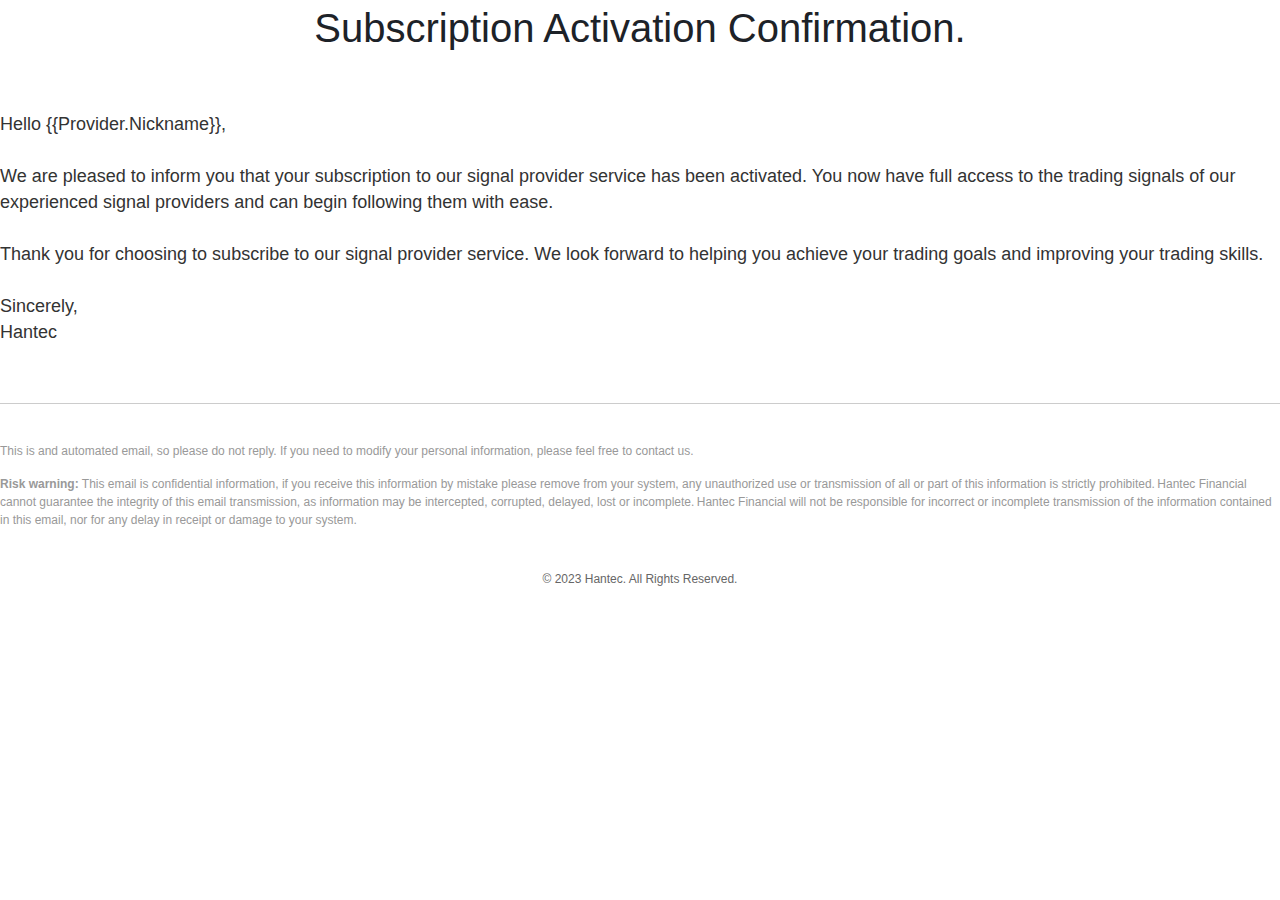
==== activated_subscription_for_follower.html @ c2851206 "a" ====
<!DOCTYPE html PUBLIC "-//W3C//DTD XHTML 1.0 Transitional//EN" "http://www.w3.org/TR/xhtml1/DTD/xhtml1-transitional.dtd">
<html xmlns="http://www.w3.org/1999/xhtml">

<head>
    <meta http-equiv="Content-Type" content="text/html; charset=UTF-8" />
    <title>Subscription Activation Confirmation</title>
    <meta name="viewport" content="width=device-width, initial-scale=1.0" />
</head>

<body style="margin: 0; padding: 0;">

    <table border="0" cellpadding="0" cellspacing="0" width="100%">
        <tr>
            <td align="center" style="padding: 0 10px 55px 10px; color: #1d2228; font-family: Arial, sans-serif; font-size: 40px; line-height: 56px;">
                Subscription Activation Confirmation.
            </td>
        </tr>
        <tr>
            <td align="left" style="padding: 0 0 0 0; color: #333333; font-family: Arial, sans-serif; font-size: 18px; line-height: 26px;">
                Hello {{Provider.Nickname}},</br>
                </br>
                We are pleased to inform you that your subscription to our signal provider service has been activated. You now have full access to the trading signals of our experienced signal providers and can begin following them with ease.</br>
                </br>
                Thank you for choosing to subscribe to our signal provider service. We look forward to helping you achieve your trading goals and improving your trading skills.</br>
                </br>
                Sincerely,</br>
                Hantec
            </td>
        </tr>
        <tr>
            <td style="padding: 50px 0 30px 0;">
                <hr style="border: 0; height: 0; border-top: 1px solid #CCCCCC;">
            </td>
        </tr>
        <tr>
            <td style="padding: 0 0 0 0; color: #999999; font-family: Arial, sans-serif; font-size: 12px; line-height: 18px;">
                <tr>
                    <td style="padding: 0 0 15px 0; color: #999999; font-family: Arial, sans-serif; font-size: 12px; line-height: 18px;">
                        This is and automated email, so please do not reply. If you need to modify your personal information, please feel free to contact us.
                    </td>
                </tr>
                <tr>
                    <td style="padding: 0 0 20px 0; color: #999999; font-family: Arial, sans-serif; font-size: 12px; line-height: 18px;">
                        <b>Risk warning:</b> This email is confidential information, if you receive this information by mistake please remove from your system, any unauthorized use or transmission of all or part of this information is strictly prohibited. Hantec
                        Financial cannot guarantee the integrity of this email transmission, as information may be intercepted, corrupted, delayed, lost or incomplete. Hantec Financial will not be responsible for incorrect or incomplete transmission of
                        the information contained in this email, nor for any delay in receipt or damage to your system.
                    </td>
                </tr>
            </td>
        </tr>
        <tr>
            <table border="0" cellpadding="0" cellspacing="0" width="100%" style="padding: 15px 0 0 0;">
                <tr>
                    <td width="100%" align="center" style="color: #666666; font-family: Arial, sans-serif; font-size: 12px; line-height: 30px;">
                        © 2023 Hantec. All Rights Reserved.
                    </td>
                </tr>
            </table>
        </tr>
    </table>
</body>

</html>
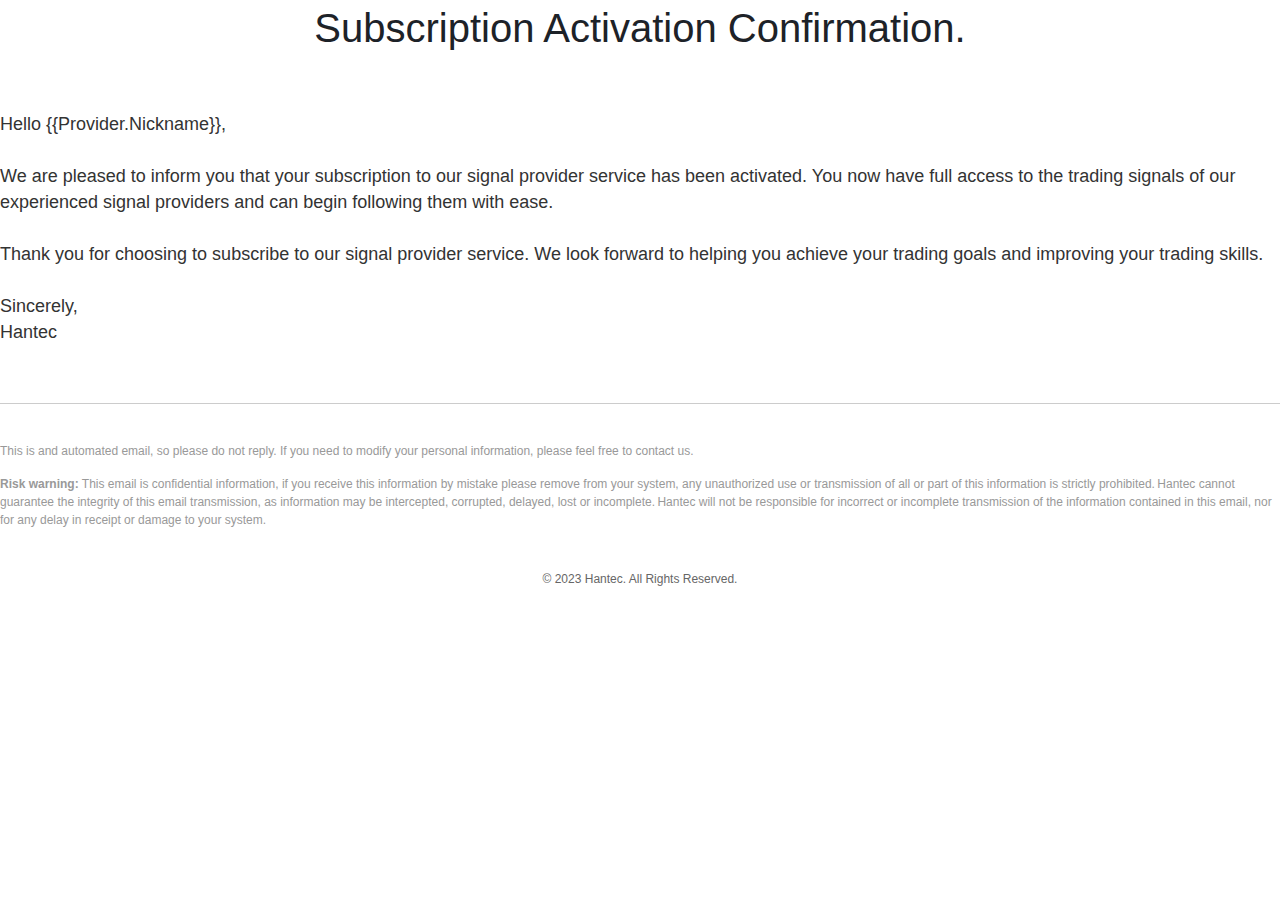
==== commit 3f2652b2: "a" ====
--- a/activated_subscription_for_follower.html
+++ b/activated_subscription_for_follower.html
@@ -42,8 +42,8 @@
                 <tr>
                     <td style="padding: 0 0 20px 0; color: #999999; font-family: Arial, sans-serif; font-size: 12px; line-height: 18px;">
                         <b>Risk warning:</b> This email is confidential information, if you receive this information by mistake please remove from your system, any unauthorized use or transmission of all or part of this information is strictly prohibited. Hantec
-                        Financial cannot guarantee the integrity of this email transmission, as information may be intercepted, corrupted, delayed, lost or incomplete. Hantec Financial will not be responsible for incorrect or incomplete transmission of
-                        the information contained in this email, nor for any delay in receipt or damage to your system.
+                        cannot guarantee the integrity of this email transmission, as information may be intercepted, corrupted, delayed, lost or incomplete. Hantec will not be responsible for incorrect or incomplete transmission of the information contained
+                        in this email, nor for any delay in receipt or damage to your system.
                     </td>
                 </tr>
             </td>
